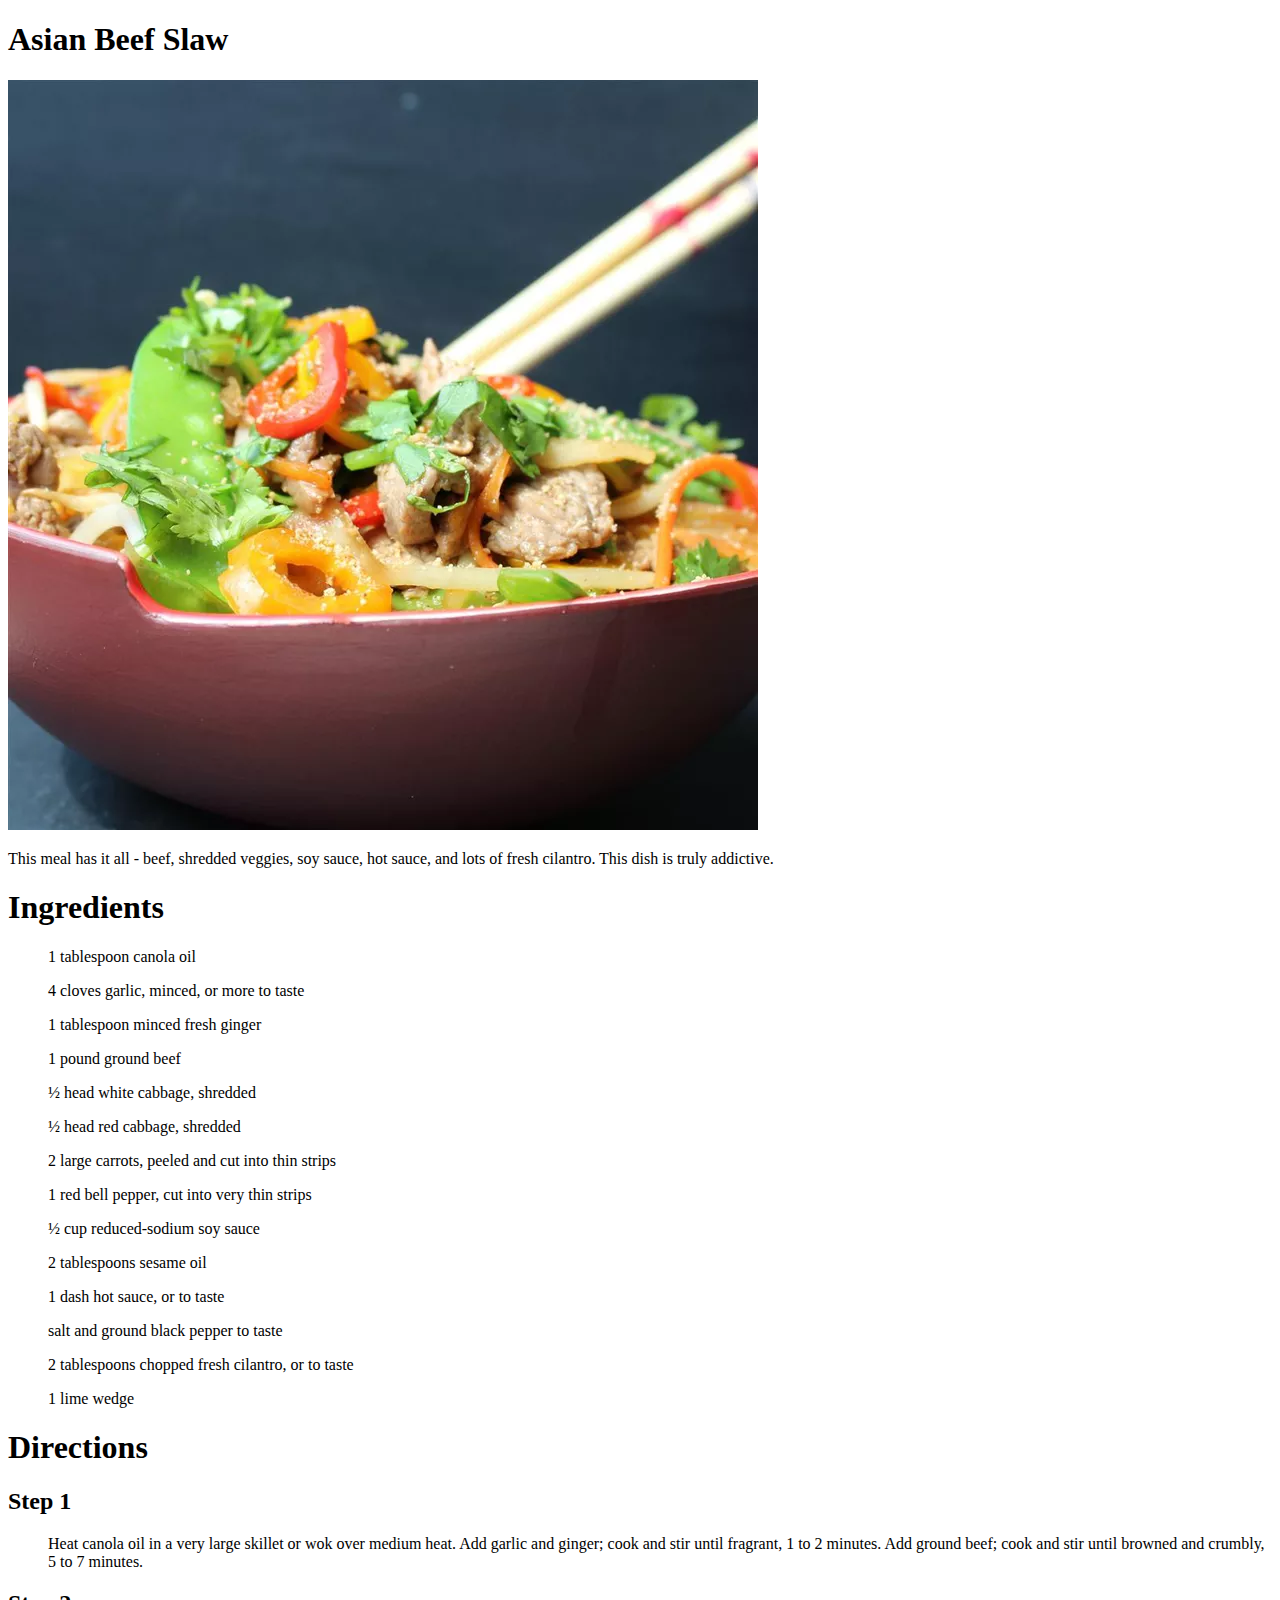
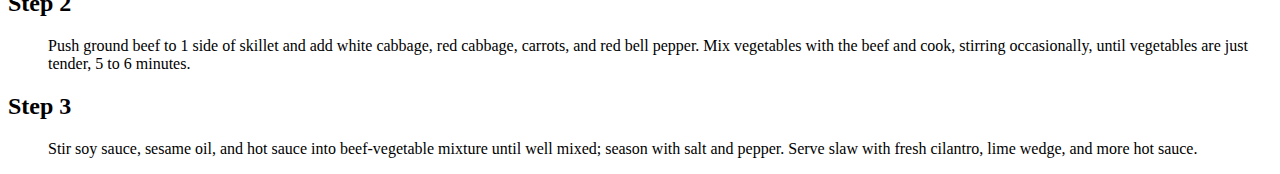
==== recipes/asianbeefslaw.html @ 2bedd117 "Created basic 3 recipe page" ====
<!DOCTYPE html>
<html lang="en">
<head>
    <meta charset="UTF-8">
    <meta http-equiv="X-UA-Compatible" content="IE=edge">
    <meta name="viewport" content="width=device-width, initial-scale=1.0">
    <title>Asian Beef Slaw</title>
</head>
<body>
    <h1>Asian Beef Slaw</h1>
    <img src="images/asianbeefslaw.jpg">
    <p>This meal has it all - beef, shredded veggies, soy sauce, hot sauce, and lots of fresh cilantro.
         This dish is truly addictive.</p>
         <h1>Ingredients</h1>
         <ul>1 tablespoon canola oil</ul>
         <ul>4 cloves garlic, minced, or more to taste</ul>
         <ul>1 tablespoon minced fresh ginger</ul>
         <ul>1 pound ground beef</ul>
         <ul>½ head white cabbage, shredded</ul>
         <ul>½ head red cabbage, shredded</ul>
         <ul>2 large carrots, peeled and cut into thin strips</ul>
         <ul>1 red bell pepper, cut into very thin strips</ul>
         <ul>½ cup reduced-sodium soy sauce</ul>
         <ul>2 tablespoons sesame oil</ul>
         <ul>1 dash hot sauce, or to taste</ul>
         <ul>salt and ground black pepper to taste</ul>
         <ul>2 tablespoons chopped fresh cilantro, or to taste</ul>
         <ul>1 lime wedge</ul>
         <h1> Directions</h1>
         <h2>Step 1</h2>
         <ol>Heat canola oil in a very large skillet or wok over medium heat. Add garlic and ginger; cook and stir until fragrant, 1 to 2 minutes. Add ground beef; cook and stir until browned and crumbly, 5 to 7 minutes.</ol>
         <h2>Step 2</h2>
         <ol>Push ground beef to 1 side of skillet and add white cabbage, red cabbage, carrots, and red bell pepper. Mix vegetables with the beef and cook, stirring occasionally, until vegetables are just tender, 5 to 6 minutes.</ol>
         <h2>Step 3</h2>
         <ol>Stir soy sauce, sesame oil, and hot sauce into beef-vegetable mixture until well mixed; season with salt and pepper. Serve slaw with fresh cilantro, lime wedge, and more hot sauce.</ol>
         


</body>
</html>
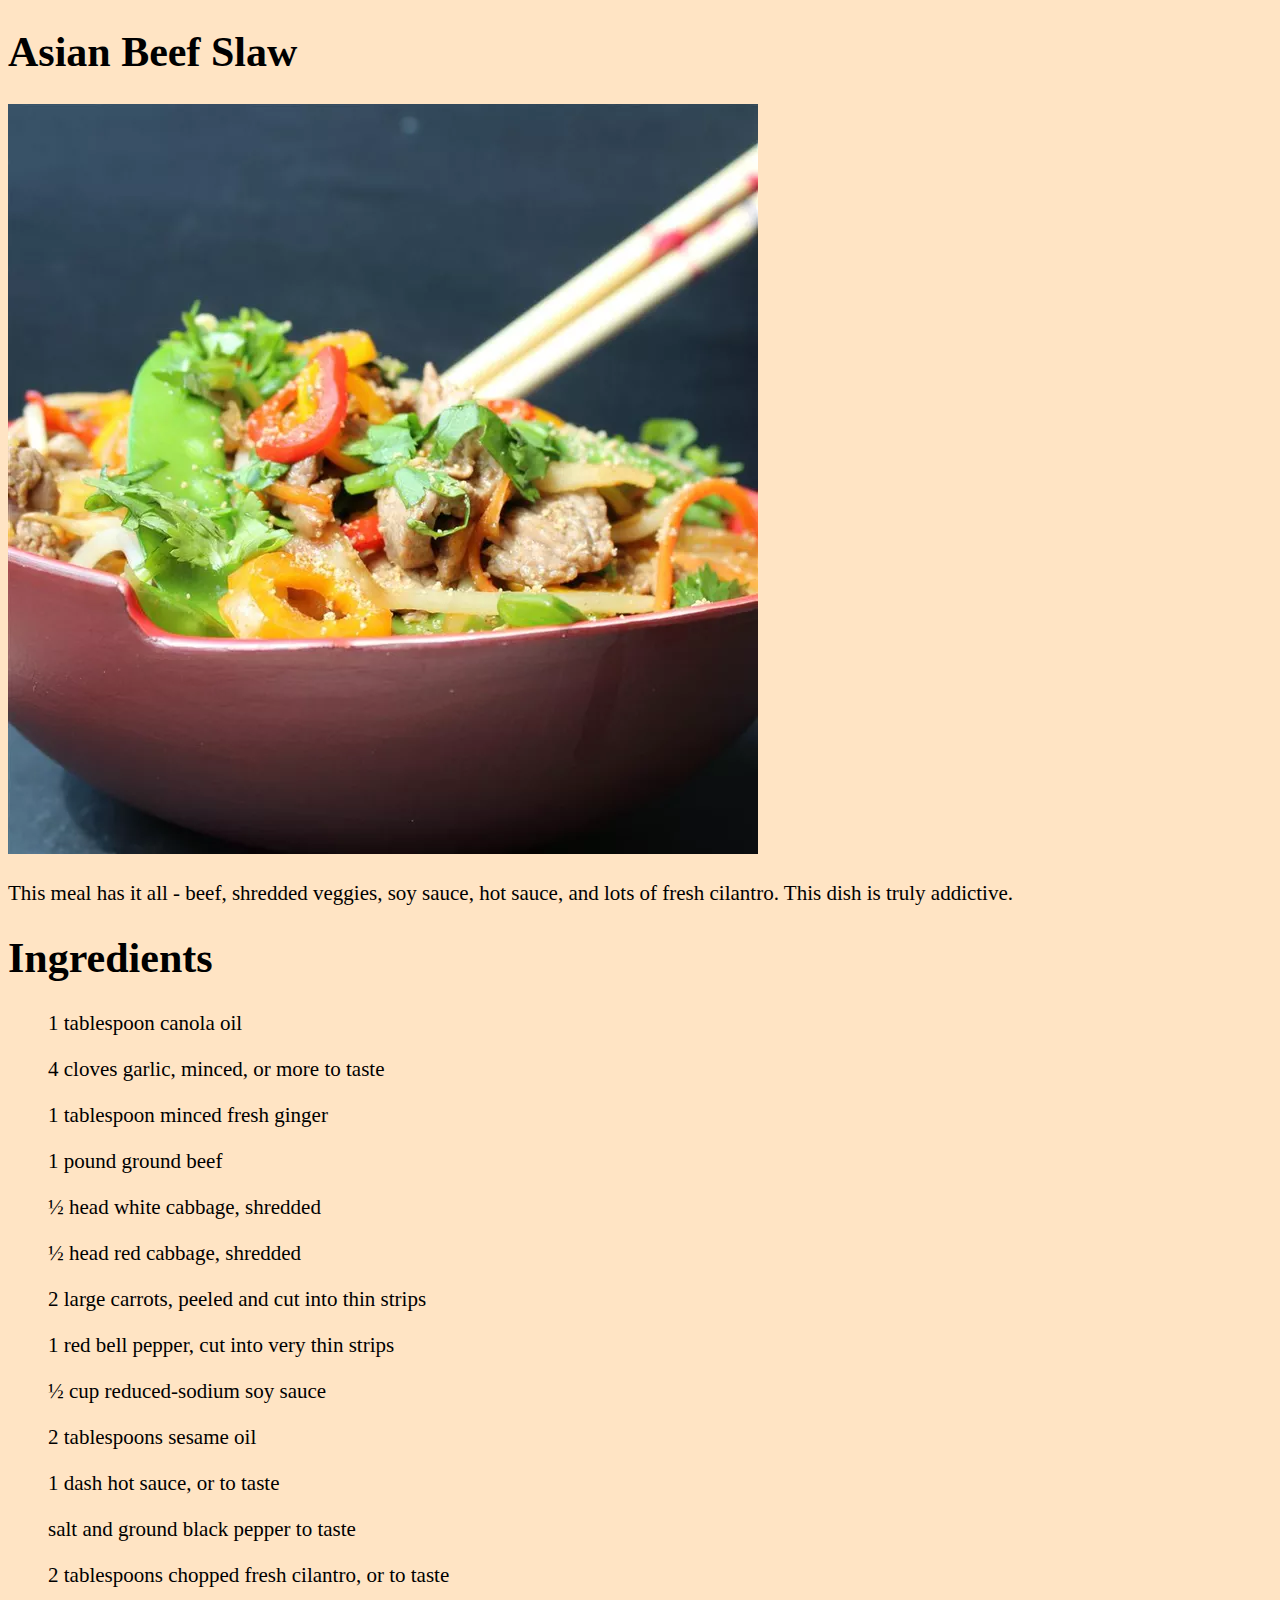
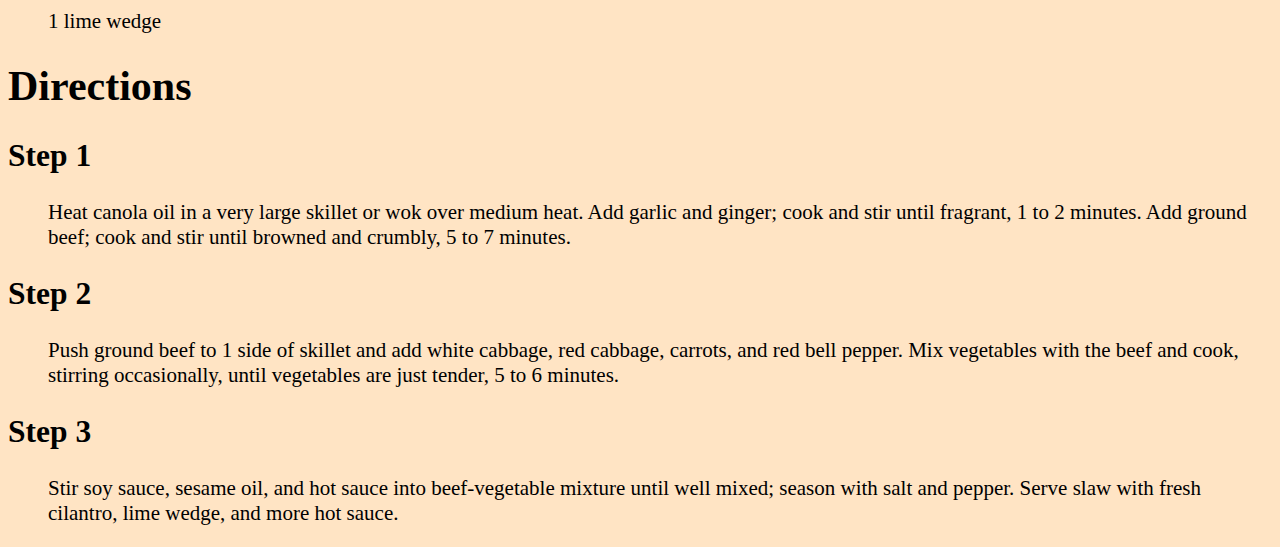
==== commit 7439f785: "added css to several pages" ====
--- a/recipes/asianbeefslaw.html
+++ b/recipes/asianbeefslaw.html
@@ -5,6 +5,7 @@
     <meta http-equiv="X-UA-Compatible" content="IE=edge">
     <meta name="viewport" content="width=device-width, initial-scale=1.0">
     <title>Asian Beef Slaw</title>
+    <link rel="stylesheet" href="css/style.css">
 </head>
 <body>
     <h1>Asian Beef Slaw</h1>
@@ -33,7 +34,7 @@
          <ol>Push ground beef to 1 side of skillet and add white cabbage, red cabbage, carrots, and red bell pepper. Mix vegetables with the beef and cook, stirring occasionally, until vegetables are just tender, 5 to 6 minutes.</ol>
          <h2>Step 3</h2>
          <ol>Stir soy sauce, sesame oil, and hot sauce into beef-vegetable mixture until well mixed; season with salt and pepper. Serve slaw with fresh cilantro, lime wedge, and more hot sauce.</ol>
-         
+
 
 
 </body>
--- a/recipes/css/style.css
+++ b/recipes/css/style.css
@@ -0,0 +1,5 @@
+body{
+    background-color: bisque;
+    color: black;
+    font-size: 21px;
+}